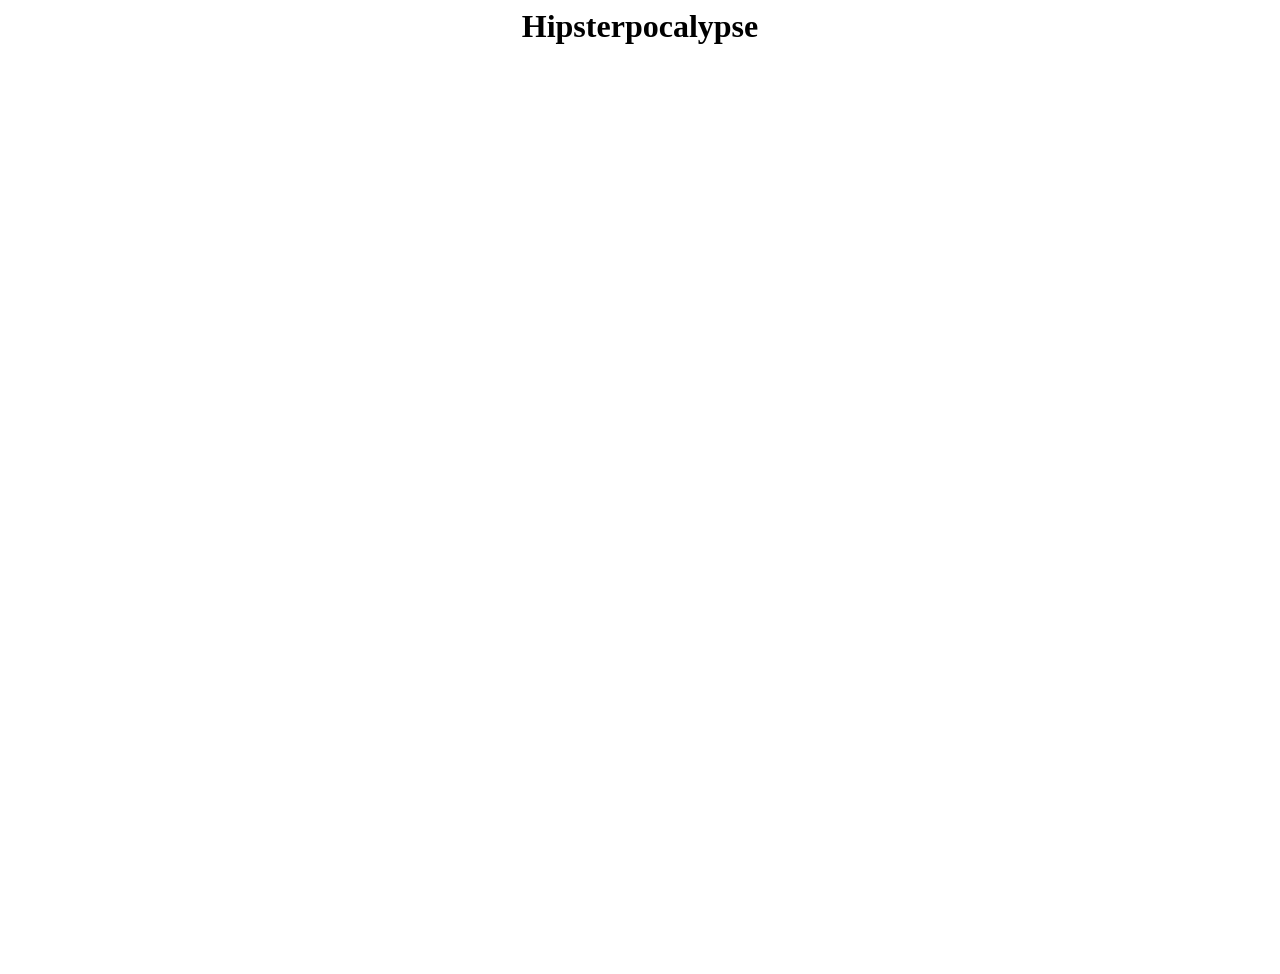
==== static/index.html @ 0c26d269 "final commmmmmmmit" ====
<html>
  <head>
    <link type="text/css" rel="sytlesheet" href="css/style.css"/>
    <script src="js/jquery-2.0.3.js"></script>
    <script src="js/graph.js"></script>
    <script src="js/simulation.js"></script>
    <script src="js/loadVenues.js"></script>
  </head>
  <body>
    <div id="head" >
      <h1 align="center">Hipsterpocalypse</h1>
    </div>
    <div id="container" align="center" width="900px">
      <div id="map_canvas" class="map rounded" style="height:900px; width:900px">
    </div></div>
    <script type="text/javascript" src="http://maps.google.com/maps/api/js?sensor=false"></script> 
    <script type="text/javascript" src="js/ui/jquery.ui.map.js"></script>
    <script type="text/javascript">
      $(function() {
          // Also works with: var yourStartLatLng = '59.3426606750, 18.0736160278';
          var yourStartLatLng = new google.maps.LatLng(59.3426606750, 18.0736160278);
          $('#map_canvas').gmap({'center': yourStartLatLng});
          });
  </script>
</body>
</html>
---- static/css/style.css ----
html { background: #fff url(../images/subtlepatterns.com/cubes.png) repeat 0 0; }
body { font: 12px/1.5 Verdana, sans-serif; color: #2a3333; padding-top:6.5em; }

h1, h2, h3, h4, h5, h6 { margin: 0 0 0.5em 0; font-size: 1em; }
h1 { font-size: 1.5em; margin-top: 0; }
h2 { font-size: 1.2em; }
h3 { font-size: 1.1em; }
a:link, a:focus, a:visited { color: #008595; text-decoration: none; }
a:hover { text-decoration: underline; }
p { margin: 0 0 1em; }
article, aside, details, figcaption, figure, footer, header, hgroup, menu, nav, section { display: block; }

header { position:fixed; top:0; z-index:99999; width:100%; color:#fff; padding:1em; margin-bottom:2em; }
footer { color:#ccc; padding:1.5em 0; }
footer a:link, footer a:focus, footer a:hover, footer a:visited { color:#fff; }
footer h2 { color: #008595;}

ul, ol { padding:0; }
li { list-style: none inside none; display: block; margin: 0 0 0.2em; }
li.sel  a { color:#fff; }

/** General */
.content { padding:1.5em; margin:0 0 1.5em; }
.dark { background:#2a3333; }
.light { background:#fff; }
.hl { color: #ee2c74; }
.buttonize { cursor:pointer; text-shadow: 1px 1px 1px #222; font-weight:bold; color:#fff; padding: 5px 1em; border-radius: 8px; -moz-border-radius: 8px; -webkit-border-radius: 8px; -khtml-border-radius: 8px; background: -webkit-gradient(linear, left top, left bottom, from(#008595), to(#02748c)); background: -moz-linear-gradient(top, #008595, #02748c); filter: progid:DXImageTransform.Microsoft.gradient(startColorstr=#008595, endColorstr=#02748c); -ms-filter: "progid:DXImageTransform.Microsoft.gradient(startColorstr=#008595, endColorstr=#02748c)";}
.buttonize a:hover { text-decoration: none; }
.gradient { background:#fff; background: -webkit-gradient(linear, left top, left bottom, from(#fff), to(#eaeaea)); background: -moz-linear-gradient(top, #fff, #eaeaea); filter: progid:DXImageTransform.Microsoft.gradient(startColorstr=#ffffff, endColorstr=#eaeaea); -ms-filter: "progid:DXImageTransform.Microsoft.gradient(startColorstr=#ffffff, endColorstr=#eaeaea)"; }
.map { width: 100%; height:400px; }
.streetview { width:100%; height:300px; }
.lt { float:left; }
.rt { float:right; }
.clear { clear:both; }
.hidden { display:none; }
.txt-shadow-w { text-shadow: 1px 1px 1px #fff; }
.txt-shadow-b { text-shadow: 1px 1px 1px #222; }
.rounded { border-radius: 8px; -moz-border-radius: 8px; -webkit-border-radius: 8px; -khtml-border-radius: 8px; }
.shadow { -moz-box-shadow: 0px 2px 4px #999; -webkit-box-shadow: 0px 2px 4px #999; box-shadow: 0px 2px 4px #999; }
.item { padding:1em; margin:0 0 2em; }

/** Benchmark */
div.benchmark { clear:both; overflow:auto; color:#fff; background: #02748c; padding: 1em; margin: 0 0 1em; }
div.benchmark .benchmark-result { display:block; font-size:18px; font-weight:bold; margin: 0 1em 0 0; line-height: 35px; }
div.benchmark .benchmark-iteration { font-weight:bold; margin:0; }
div.benchmark .benchmark-title { margin:0; }

/** Syntax highlighter */
pre.prettyprint { background:#f4f4f4; padding: 1.5em; border:none; margin: 0 0 1em; }

.summary { font-size:1.3em; cursor:pointer; color: #EE2C74; }
.ui-dialog-vevent .summary { margin:0.5em 0 0 0; display:block; }
.ui-dialog-vevent .dtstart { display:none; }
.ui-dialog-vevent .website { margin:0 0 1em; }

/** Forum */
.forum label, .forum input[type="text"] { margin: 0 1em 0 0; }
.forum label { font-weight:bold; }
.forum input[type="text"] { border:none; background:#fff; outline:none; padding:5px; width:200px; border-radius:5px; -moz-border-radius:5px; -webkit-border-radius:5px; -khtml-border-radius:5px; }
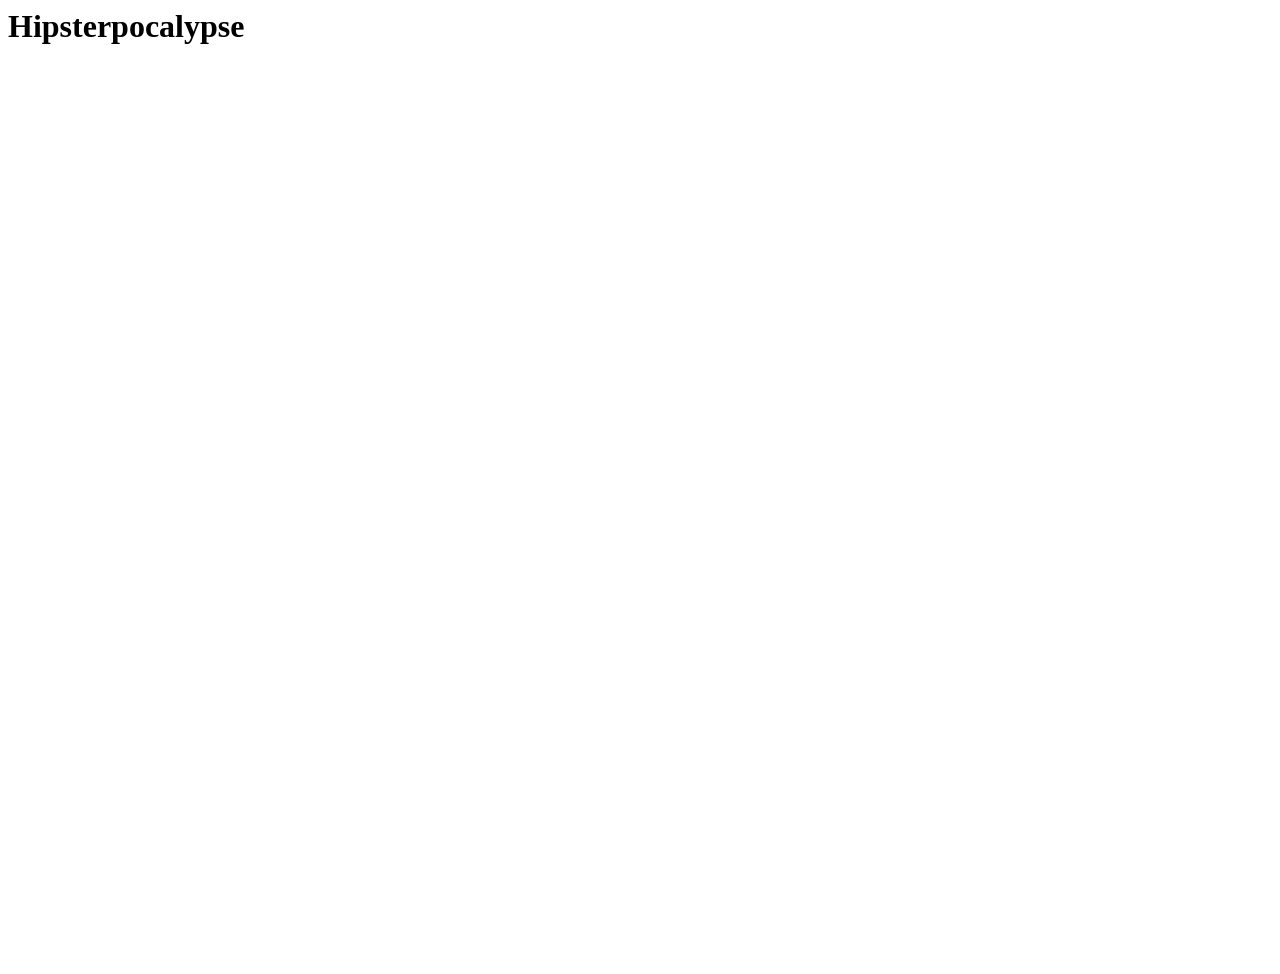
==== commit 83d1bc77: "changed order of js includes." ====
--- a/static/index.html
+++ b/static/index.html
@@ -1,20 +1,19 @@
 <html>
   <head>
-    <link type="text/css" rel="sytlesheet" href="css/style.css"/>
+    <link rel="sytlesheet" href="./css/bootstrap.css"/>
+  </head>
+  <body>
+    <div class="container">
+      <h1 >Hipsterpocalypse</h1>
+      <div id="map_canvas" class="map rounded" style="height:900px; width:900px">
+    </div></div>
     <script src="js/jquery-2.0.3.js"></script>
+    <script type="text/javascript" src="js/ui/jquery.ui.map.js"></script>
+    <script type="text/javascript" src="http://maps.google.com/maps/api/js?sensor=false"></script> 
+    <script src="js/bootstrap.min.js"></script>
     <script src="js/graph.js"></script>
     <script src="js/simulation.js"></script>
     <script src="js/loadVenues.js"></script>
-  </head>
-  <body>
-    <div id="head" >
-      <h1 align="center">Hipsterpocalypse</h1>
-    </div>
-    <div id="container" align="center" width="900px">
-      <div id="map_canvas" class="map rounded" style="height:900px; width:900px">
-    </div></div>
-    <script type="text/javascript" src="http://maps.google.com/maps/api/js?sensor=false"></script> 
-    <script type="text/javascript" src="js/ui/jquery.ui.map.js"></script>
     <script type="text/javascript">
       $(function() {
           // Also works with: var yourStartLatLng = '59.3426606750, 18.0736160278';
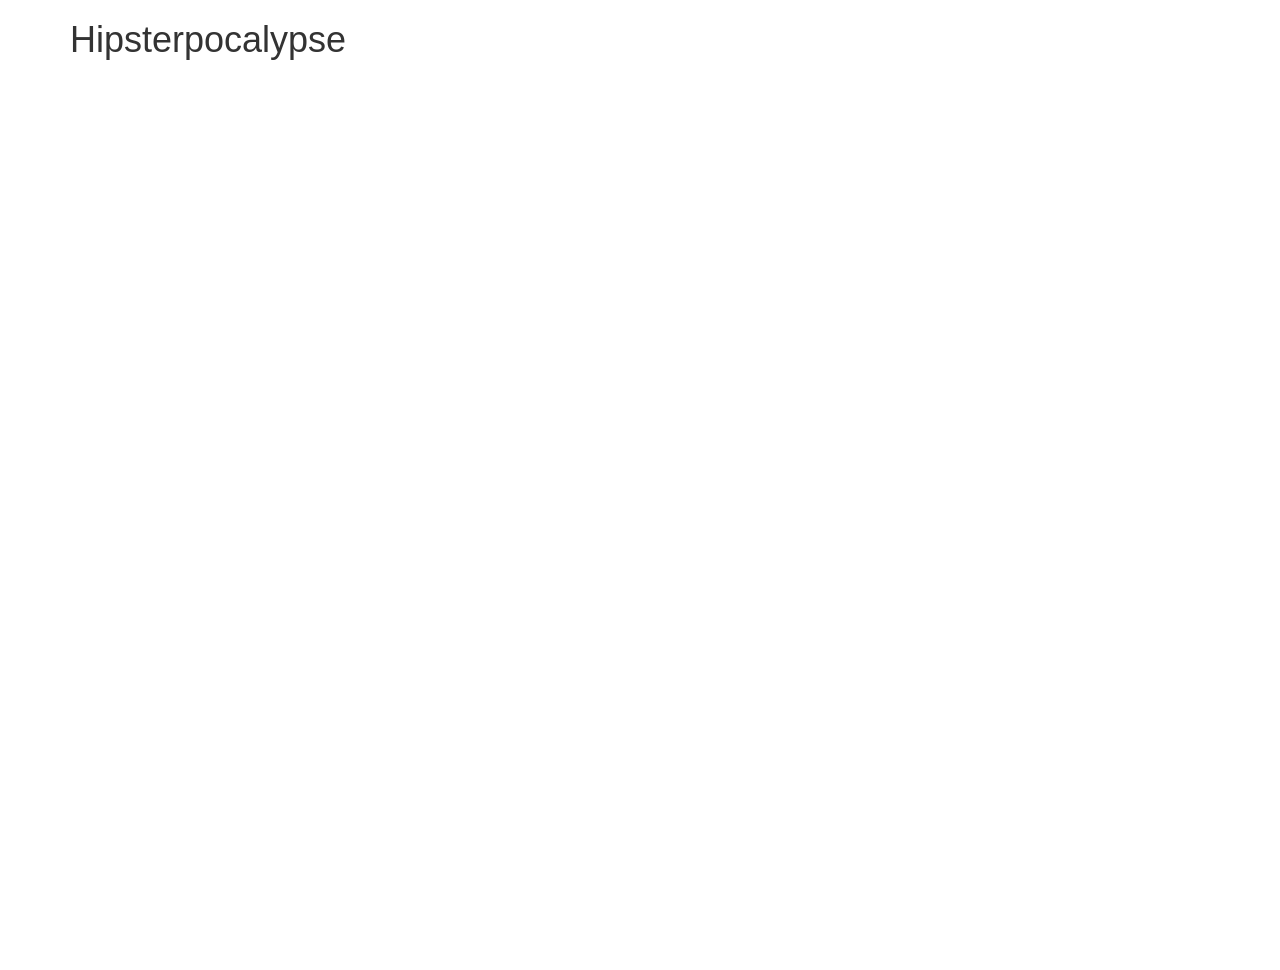
==== commit ee6b8c47: "Fixed it so that bootstrap works. Also update() is on a timer now." ====
--- a/static/index.html
+++ b/static/index.html
@@ -1,19 +1,19 @@
 <html>
   <head>
-    <link rel="sytlesheet" href="./css/bootstrap.css"/>
+    <link type="text/css" rel="stylesheet" href="css/bootstrap.css"/>
   </head>
   <body>
     <div class="container">
-      <h1 >Hipsterpocalypse</h1>
+      <h1>Hipsterpocalypse</h1>
       <div id="map_canvas" class="map rounded" style="height:900px; width:900px">
     </div></div>
     <script src="js/jquery-2.0.3.js"></script>
     <script type="text/javascript" src="js/ui/jquery.ui.map.js"></script>
     <script type="text/javascript" src="http://maps.google.com/maps/api/js?sensor=false"></script> 
-    <script src="js/bootstrap.min.js"></script>
+    <script src="js/bootstrap.js"></script>
     <script src="js/graph.js"></script>
+    <script src="js/loadVenues.js"></script>
     <script src="js/simulation.js"></script>
-    <script src="js/loadVenues.js"></script>
     <script type="text/javascript">
       $(function() {
           // Also works with: var yourStartLatLng = '59.3426606750, 18.0736160278';
